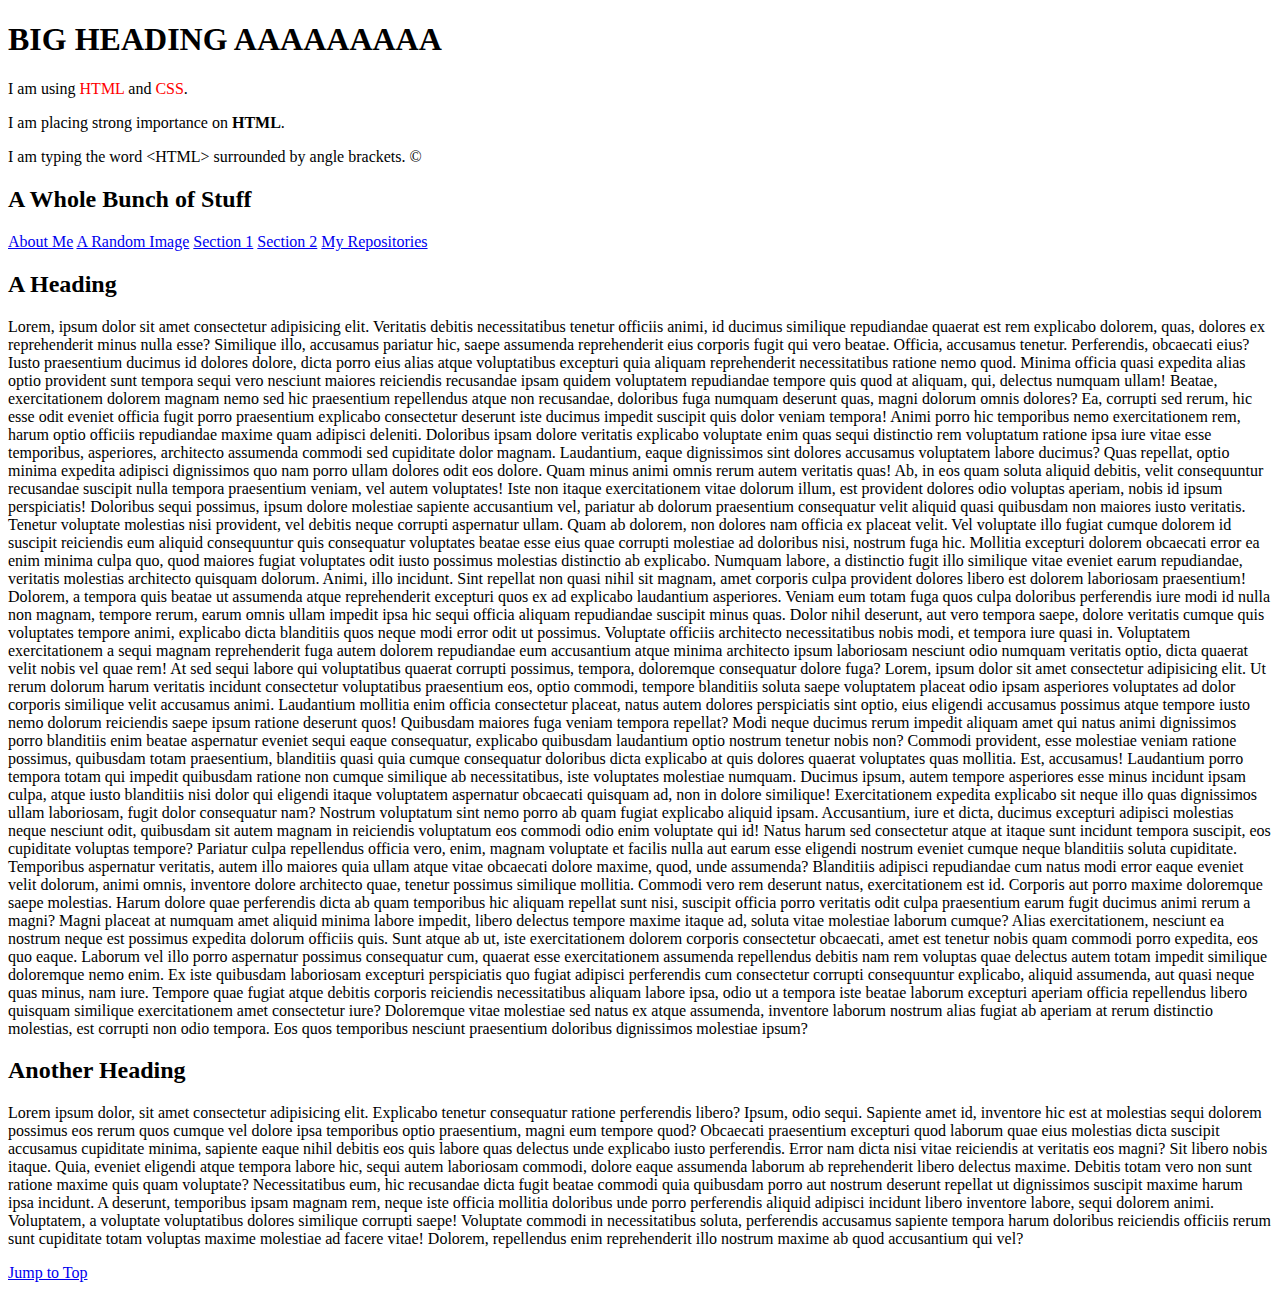
==== HTML2/index.html @ 55d07d8e "Here's your summary" ====
<!DOCTYPE html>
<html lang="en">
  <head>
    <meta charset="UTF-8" />
    <meta name="viewport" content="width=device-width, initial-scale=1.0" />
    <meta name="keywords" content="HTML, CSS" />
    <meta name="description" content="..." />
    <title>Document</title>
    <style>
      em {
        color: red;
        font-style: normal;
      }
    </style>
  </head>
  <body>
    <h1>BIG HEADING AAAAAAAAA</h1>
    <p>I am using <em>HTML</em> and <em>CSS</em>.</p>
    <p>I am placing strong importance on <strong>HTML</strong>.</p>
    <p>
      I am typing the word &lt;HTML&gt; surrounded by angle brackets. &copy;
    </p>
    <h2>A Whole Bunch of Stuff</h2>
    <a href="company/about.html">About Me</a>
    <a href="images/randomimage.jpg" download>A Random Image</a>
    <a href="#section-1">Section 1</a>
    <a href="#section-2">Section 2</a>
    <a href="https://github.com/threenbe?tab=repositories" target="_blank">
      My Repositories
    </a>
    <h2 id="section-1">A Heading</h2>
    <p>
      Lorem, ipsum dolor sit amet consectetur adipisicing elit. Veritatis
      debitis necessitatibus tenetur officiis animi, id ducimus similique
      repudiandae quaerat est rem explicabo dolorem, quas, dolores ex
      reprehenderit minus nulla esse? Similique illo, accusamus pariatur hic,
      saepe assumenda reprehenderit eius corporis fugit qui vero beatae.
      Officia, accusamus tenetur. Perferendis, obcaecati eius? Iusto praesentium
      ducimus id dolores dolore, dicta porro eius alias atque voluptatibus
      excepturi quia aliquam reprehenderit necessitatibus ratione nemo quod.
      Minima officia quasi expedita alias optio provident sunt tempora sequi
      vero nesciunt maiores reiciendis recusandae ipsam quidem voluptatem
      repudiandae tempore quis quod at aliquam, qui, delectus numquam ullam!
      Beatae, exercitationem dolorem magnam nemo sed hic praesentium repellendus
      atque non recusandae, doloribus fuga numquam deserunt quas, magni dolorum
      omnis dolores? Ea, corrupti sed rerum, hic esse odit eveniet officia fugit
      porro praesentium explicabo consectetur deserunt iste ducimus impedit
      suscipit quis dolor veniam tempora! Animi porro hic temporibus nemo
      exercitationem rem, harum optio officiis repudiandae maxime quam adipisci
      deleniti. Doloribus ipsam dolore veritatis explicabo voluptate enim quas
      sequi distinctio rem voluptatum ratione ipsa iure vitae esse temporibus,
      asperiores, architecto assumenda commodi sed cupiditate dolor magnam.
      Laudantium, eaque dignissimos sint dolores accusamus voluptatem labore
      ducimus? Quas repellat, optio minima expedita adipisci dignissimos quo nam
      porro ullam dolores odit eos dolore. Quam minus animi omnis rerum autem
      veritatis quas! Ab, in eos quam soluta aliquid debitis, velit consequuntur
      recusandae suscipit nulla tempora praesentium veniam, vel autem
      voluptates! Iste non itaque exercitationem vitae dolorum illum, est
      provident dolores odio voluptas aperiam, nobis id ipsum perspiciatis!
      Doloribus sequi possimus, ipsum dolore molestiae sapiente accusantium vel,
      pariatur ab dolorum praesentium consequatur velit aliquid quasi quibusdam
      non maiores iusto veritatis. Tenetur voluptate molestias nisi provident,
      vel debitis neque corrupti aspernatur ullam. Quam ab dolorem, non dolores
      nam officia ex placeat velit. Vel voluptate illo fugiat cumque dolorem id
      suscipit reiciendis eum aliquid consequuntur quis consequatur voluptates
      beatae esse eius quae corrupti molestiae ad doloribus nisi, nostrum fuga
      hic. Mollitia excepturi dolorem obcaecati error ea enim minima culpa quo,
      quod maiores fugiat voluptates odit iusto possimus molestias distinctio ab
      explicabo. Numquam labore, a distinctio fugit illo similique vitae eveniet
      earum repudiandae, veritatis molestias architecto quisquam dolorum. Animi,
      illo incidunt. Sint repellat non quasi nihil sit magnam, amet corporis
      culpa provident dolores libero est dolorem laboriosam praesentium!
      Dolorem, a tempora quis beatae ut assumenda atque reprehenderit excepturi
      quos ex ad explicabo laudantium asperiores. Veniam eum totam fuga quos
      culpa doloribus perferendis iure modi id nulla non magnam, tempore rerum,
      earum omnis ullam impedit ipsa hic sequi officia aliquam repudiandae
      suscipit minus quas. Dolor nihil deserunt, aut vero tempora saepe, dolore
      veritatis cumque quis voluptates tempore animi, explicabo dicta blanditiis
      quos neque modi error odit ut possimus. Voluptate officiis architecto
      necessitatibus nobis modi, et tempora iure quasi in. Voluptatem
      exercitationem a sequi magnam reprehenderit fuga autem dolorem repudiandae
      eum accusantium atque minima architecto ipsum laboriosam nesciunt odio
      numquam veritatis optio, dicta quaerat velit nobis vel quae rem! At sed
      sequi labore qui voluptatibus quaerat corrupti possimus, tempora,
      doloremque consequatur dolore fuga? Lorem, ipsum dolor sit amet
      consectetur adipisicing elit. Ut rerum dolorum harum veritatis incidunt
      consectetur voluptatibus praesentium eos, optio commodi, tempore
      blanditiis soluta saepe voluptatem placeat odio ipsam asperiores
      voluptates ad dolor corporis similique velit accusamus animi. Laudantium
      mollitia enim officia consectetur placeat, natus autem dolores
      perspiciatis sint optio, eius eligendi accusamus possimus atque tempore
      iusto nemo dolorum reiciendis saepe ipsum ratione deserunt quos! Quibusdam
      maiores fuga veniam tempora repellat? Modi neque ducimus rerum impedit
      aliquam amet qui natus animi dignissimos porro blanditiis enim beatae
      aspernatur eveniet sequi eaque consequatur, explicabo quibusdam laudantium
      optio nostrum tenetur nobis non? Commodi provident, esse molestiae veniam
      ratione possimus, quibusdam totam praesentium, blanditiis quasi quia
      cumque consequatur doloribus dicta explicabo at quis dolores quaerat
      voluptates quas mollitia. Est, accusamus! Laudantium porro tempora totam
      qui impedit quibusdam ratione non cumque similique ab necessitatibus, iste
      voluptates molestiae numquam. Ducimus ipsum, autem tempore asperiores esse
      minus incidunt ipsam culpa, atque iusto blanditiis nisi dolor qui eligendi
      itaque voluptatem aspernatur obcaecati quisquam ad, non in dolore
      similique! Exercitationem expedita explicabo sit neque illo quas
      dignissimos ullam laboriosam, fugit dolor consequatur nam? Nostrum
      voluptatum sint nemo porro ab quam fugiat explicabo aliquid ipsam.
      Accusantium, iure et dicta, ducimus excepturi adipisci molestias neque
      nesciunt odit, quibusdam sit autem magnam in reiciendis voluptatum eos
      commodi odio enim voluptate qui id! Natus harum sed consectetur atque at
      itaque sunt incidunt tempora suscipit, eos cupiditate voluptas tempore?
      Pariatur culpa repellendus officia vero, enim, magnam voluptate et facilis
      nulla aut earum esse eligendi nostrum eveniet cumque neque blanditiis
      soluta cupiditate. Temporibus aspernatur veritatis, autem illo maiores
      quia ullam atque vitae obcaecati dolore maxime, quod, unde assumenda?
      Blanditiis adipisci repudiandae cum natus modi error eaque eveniet velit
      dolorum, animi omnis, inventore dolore architecto quae, tenetur possimus
      similique mollitia. Commodi vero rem deserunt natus, exercitationem est
      id. Corporis aut porro maxime doloremque saepe molestias. Harum dolore
      quae perferendis dicta ab quam temporibus hic aliquam repellat sunt nisi,
      suscipit officia porro veritatis odit culpa praesentium earum fugit
      ducimus animi rerum a magni? Magni placeat at numquam amet aliquid minima
      labore impedit, libero delectus tempore maxime itaque ad, soluta vitae
      molestiae laborum cumque? Alias exercitationem, nesciunt ea nostrum neque
      est possimus expedita dolorum officiis quis. Sunt atque ab ut, iste
      exercitationem dolorem corporis consectetur obcaecati, amet est tenetur
      nobis quam commodi porro expedita, eos quo eaque. Laborum vel illo porro
      aspernatur possimus consequatur cum, quaerat esse exercitationem assumenda
      repellendus debitis nam rem voluptas quae delectus autem totam impedit
      similique doloremque nemo enim. Ex iste quibusdam laboriosam excepturi
      perspiciatis quo fugiat adipisci perferendis cum consectetur corrupti
      consequuntur explicabo, aliquid assumenda, aut quasi neque quas minus, nam
      iure. Tempore quae fugiat atque debitis corporis reiciendis necessitatibus
      aliquam labore ipsa, odio ut a tempora iste beatae laborum excepturi
      aperiam officia repellendus libero quisquam similique exercitationem amet
      consectetur iure? Doloremque vitae molestiae sed natus ex atque assumenda,
      inventore laborum nostrum alias fugiat ab aperiam at rerum distinctio
      molestias, est corrupti non odio tempora. Eos quos temporibus nesciunt
      praesentium doloribus dignissimos molestiae ipsum?
    </p>
    <h2 id="section-2">Another Heading</h2>
    <p>
      Lorem ipsum dolor, sit amet consectetur adipisicing elit. Explicabo
      tenetur consequatur ratione perferendis libero? Ipsum, odio sequi.
      Sapiente amet id, inventore hic est at molestias sequi dolorem possimus
      eos rerum quos cumque vel dolore ipsa temporibus optio praesentium, magni
      eum tempore quod? Obcaecati praesentium excepturi quod laborum quae eius
      molestias dicta suscipit accusamus cupiditate minima, sapiente eaque nihil
      debitis eos quis labore quas delectus unde explicabo iusto perferendis.
      Error nam dicta nisi vitae reiciendis at veritatis eos magni? Sit libero
      nobis itaque. Quia, eveniet eligendi atque tempora labore hic, sequi autem
      laboriosam commodi, dolore eaque assumenda laborum ab reprehenderit libero
      delectus maxime. Debitis totam vero non sunt ratione maxime quis quam
      voluptate? Necessitatibus eum, hic recusandae dicta fugit beatae commodi
      quia quibusdam porro aut nostrum deserunt repellat ut dignissimos suscipit
      maxime harum ipsa incidunt. A deserunt, temporibus ipsam magnam rem, neque
      iste officia mollitia doloribus unde porro perferendis aliquid adipisci
      incidunt libero inventore labore, sequi dolorem animi. Voluptatem, a
      voluptate voluptatibus dolores similique corrupti saepe! Voluptate commodi
      in necessitatibus soluta, perferendis accusamus sapiente tempora harum
      doloribus reiciendis officiis rerum sunt cupiditate totam voluptas maxime
      molestiae ad facere vitae! Dolorem, repellendus enim reprehenderit illo
      nostrum maxime ab quod accusantium qui vel?
    </p>
    <a href="#">Jump to Top</a>
  </body>
</html>
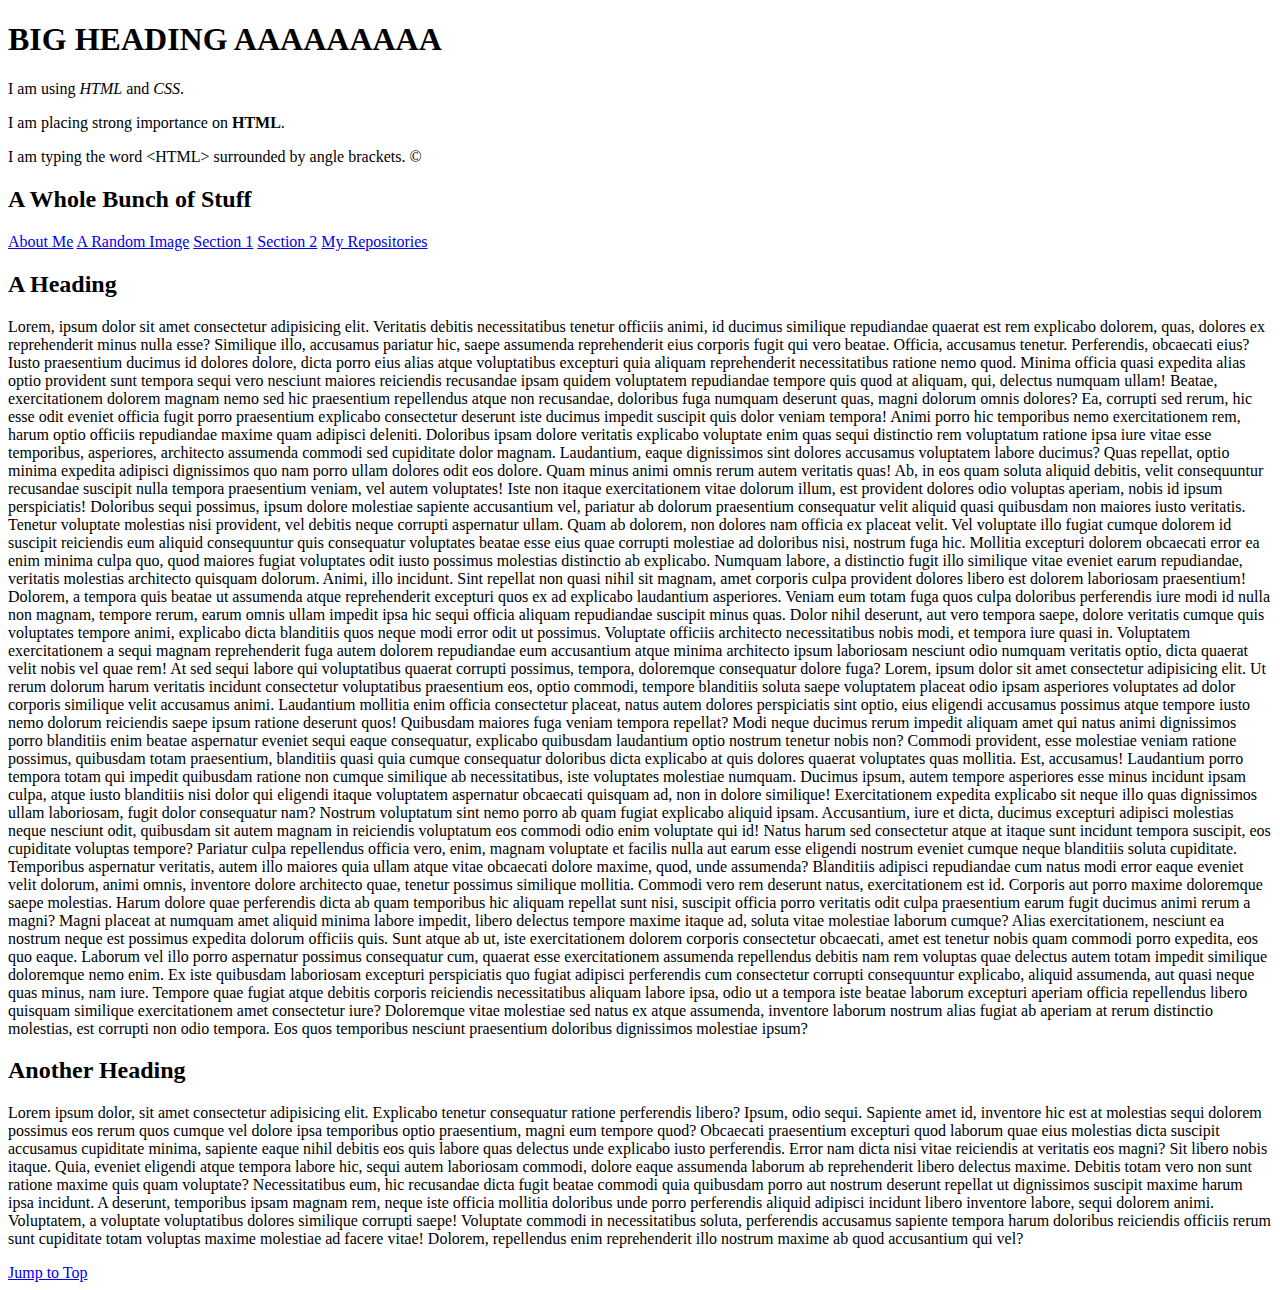
==== commit d5236dac: "Here's your summary" ====
--- a/HTML2/index.html
+++ b/HTML2/index.html
@@ -5,13 +5,8 @@
     <meta name="viewport" content="width=device-width, initial-scale=1.0" />
     <meta name="keywords" content="HTML, CSS" />
     <meta name="description" content="..." />
+    <link rel="stylesheet" href="/main.css" />
     <title>Document</title>
-    <style>
-      em {
-        color: red;
-        font-style: normal;
-      }
-    </style>
   </head>
   <body>
     <h1>BIG HEADING AAAAAAAAA</h1>
